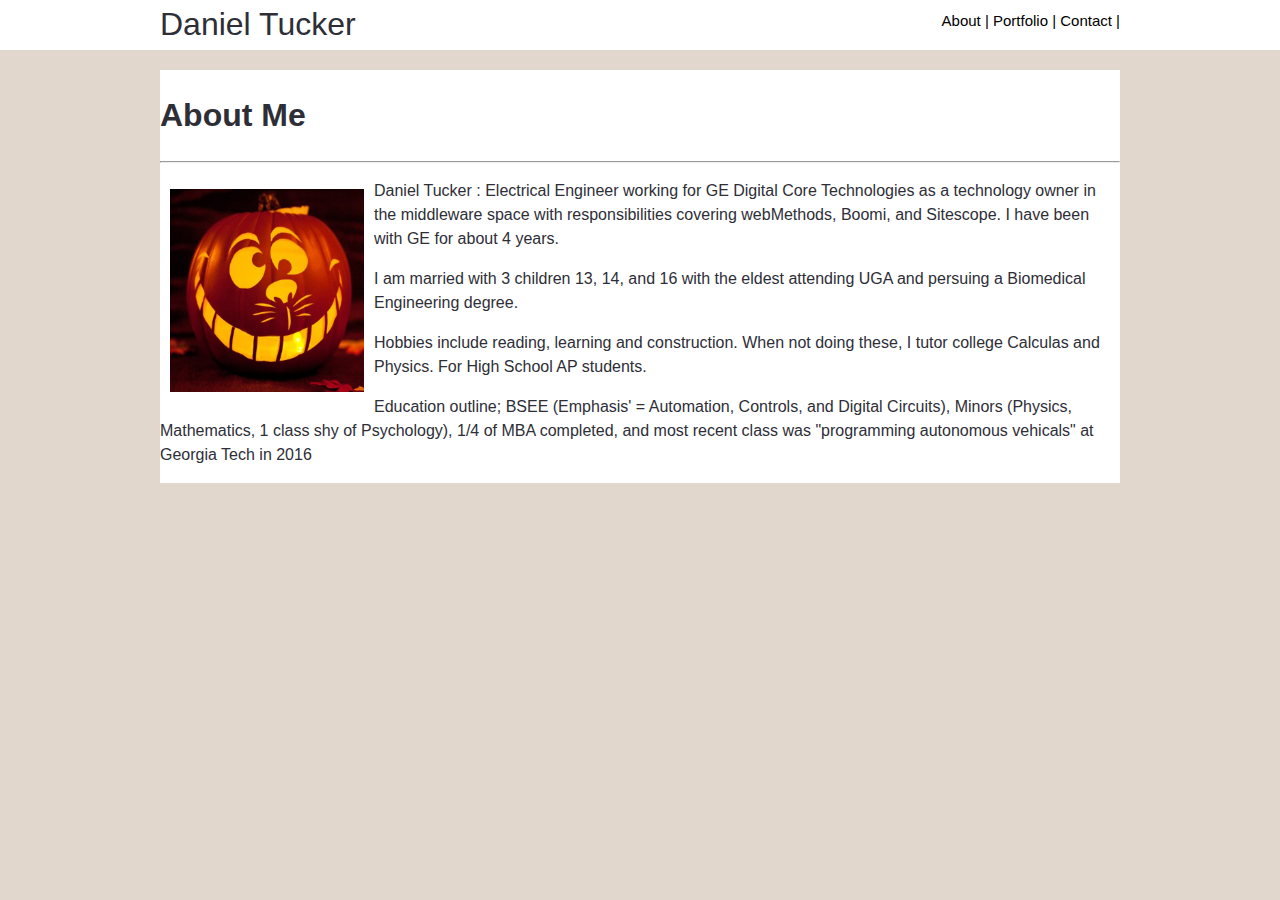
==== index.html @ c90e3486 "replacing most and sample files" ====
<!DOCTYPE html>
<html lang="en">
<head>
  <meta charset="UTF-8">
  <meta name="viewport" content="width=device-width, initial-scale=1.0">
  <meta http-equiv="X-UA-Compatible" content="ie=edge">
  <title>Homework1_10042018</title>

  <link rel="stylesheet" href="style.css">
</head>
<body>
  
  <Header>
      <div class="box1">Daniel Tucker
        <div class="rightHeader">
          <a href=#about>About    |</a>
          <a href=#portfolio>Portfolio    |</a>
          <a href=#contact>Contact    |</a>
        </div> 
      </div>
  </Header>


  <div class="box2">
      <div class="content">
      <h1>
          About Me
      </h1>
        <hr>
          <div>
            <img src="./assets/images/pumpkin1.png" alt="Holloween" class="coreContent">
            <p>Daniel Tucker : Electrical Engineer working for GE Digital Core Technologies as a technology owner in the middleware space with responsibilities covering webMethods, Boomi, and Sitescope.  I have been with GE for about 4 years.</p>
            <p>I am married with 3 children 13, 14, and 16 with the eldest attending UGA and persuing a Biomedical Engineering degree.</p>
            <p>Hobbies include reading, learning and construction.  When not doing these, I tutor college Calculas and Physics. For High School AP students.</p>
            <p>Education outline; BSEE (Emphasis' = Automation, Controls, and Digital Circuits), Minors (Physics, Mathematics, 1 class shy of Psychology), 1/4 of MBA completed, and most recent class was "programming autonomous vehicals" at Georgia Tech in 2016</p>
         

          </div>
      </div>
  </div>
  
  
  

   


</body>
</html>
---- style.css ----
* {
  box-sizing: border-box;
}

.box1 {
  width: 960px;
  background-color: white;
  margin: 0 auto;
  font-size: xx-large;
}
.box2 {
  width: 960px;
  background-color: white;
  margin: 0 auto;
}

body {
  font-family: Arial, Helvetica, sans-serif;
  background-color: rgba(221, 209, 197, 0.87);
  color: #2e2e37;
  margin: 0px;
  line-height: 1.5;
}

Header {
  width: 100%;
  height: 50px;
  margin-left: 0px;
  text-decoration-color: white;
  background: white;
  border: 0px solid #eee;
  font-size: 25px;
  }



  .rightHeader a {
  color: black;
  text-decoration: none;
  
  }

.rightHeader {
  float: right;
  font-size: 15px;
  color: black;
  padding-top: 10px;
}

.content {
  width: 960px;
  margin-top: 20px;
  background-color: white;
  overflow: hidden;
  float: center;
 
}
.coreContent {
  float: left;
  padding: 10px;
}
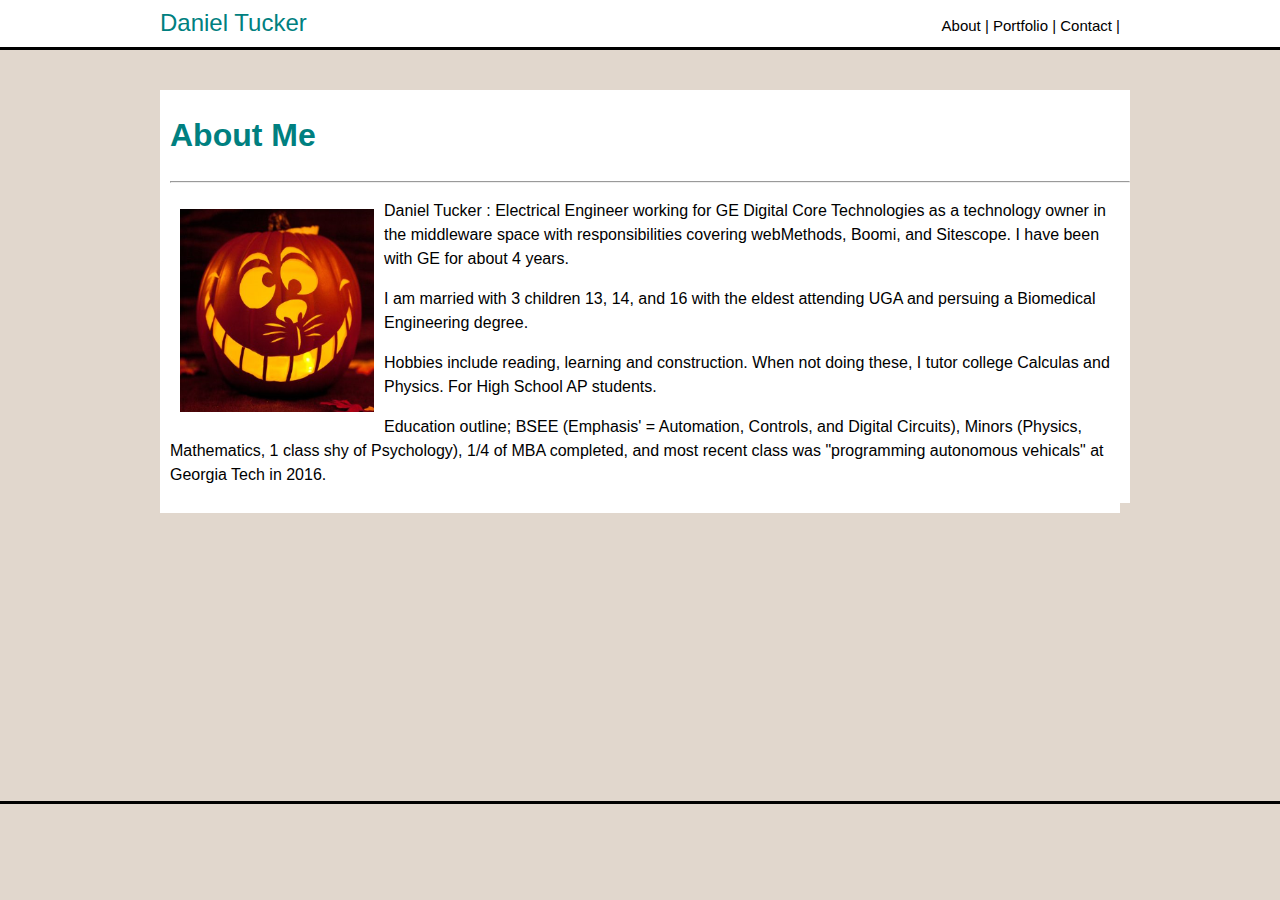
==== commit fa856025: "replacing most and sample files" ====
--- a/index.html
+++ b/index.html
@@ -21,6 +21,7 @@
   </Header>
 
 
+
   <div class="box2">
       <div class="content">
       <h1>
@@ -32,14 +33,15 @@
             <p>Daniel Tucker : Electrical Engineer working for GE Digital Core Technologies as a technology owner in the middleware space with responsibilities covering webMethods, Boomi, and Sitescope.  I have been with GE for about 4 years.</p>
             <p>I am married with 3 children 13, 14, and 16 with the eldest attending UGA and persuing a Biomedical Engineering degree.</p>
             <p>Hobbies include reading, learning and construction.  When not doing these, I tutor college Calculas and Physics. For High School AP students.</p>
-            <p>Education outline; BSEE (Emphasis' = Automation, Controls, and Digital Circuits), Minors (Physics, Mathematics, 1 class shy of Psychology), 1/4 of MBA completed, and most recent class was "programming autonomous vehicals" at Georgia Tech in 2016</p>
+            <p>Education outline; BSEE (Emphasis' = Automation, Controls, and Digital Circuits), Minors (Physics, Mathematics, 1 class shy of Psychology), 1/4 of MBA completed, and most recent class was "programming autonomous vehicals" at Georgia Tech in 2016.</p>
          
 
           </div>
       </div>
   </div>
-  
-  
+
+  <br><br><br><br><br><br>
+  <br><br><br><br><br><br>
   
 
    
--- a/style.css
+++ b/style.css
@@ -1,25 +1,14 @@
 * {
   box-sizing: border-box;
 }
-
-.box1 {
-  width: 960px;
-  background-color: white;
-  margin: 0 auto;
-  font-size: xx-large;
-}
-.box2 {
-  width: 960px;
-  background-color: white;
-  margin: 0 auto;
-}
-
 body {
   font-family: Arial, Helvetica, sans-serif;
   background-color: rgba(221, 209, 197, 0.87);
-  color: #2e2e37;
+  color: teal;
   margin: 0px;
   line-height: 1.5;
+  border-bottom: solid;
+  border-color: black;
 }
 
 Header {
@@ -28,16 +17,29 @@
   margin-left: 0px;
   text-decoration-color: white;
   background: white;
-  border: 0px solid #eee;
   font-size: 25px;
+  border-bottom: solid;
+  border-color: black;
   }
 
+.box1 {
+  width: 960px;
+  background-color: white;
+  margin: 0 auto;
+  font-size: x-large;
+  padding-top: 5px;
+ 
+}
+.box2 {
+  width: 960px;
+  background-color: white;
+  padding: 0px 10px 10px 10px;
+  margin: 0 auto;
+}
 
-
-  .rightHeader a {
+.rightHeader a {
   color: black;
   text-decoration: none;
-  
   }
 
 .rightHeader {
@@ -49,13 +51,18 @@
 
 .content {
   width: 960px;
-  margin-top: 20px;
+  margin-top: 40px;
   background-color: white;
   overflow: hidden;
   float: center;
+  color: teal;
  
 }
 .coreContent {
   float: left;
   padding: 10px;
+  
 }
+p {
+  color: black;
+}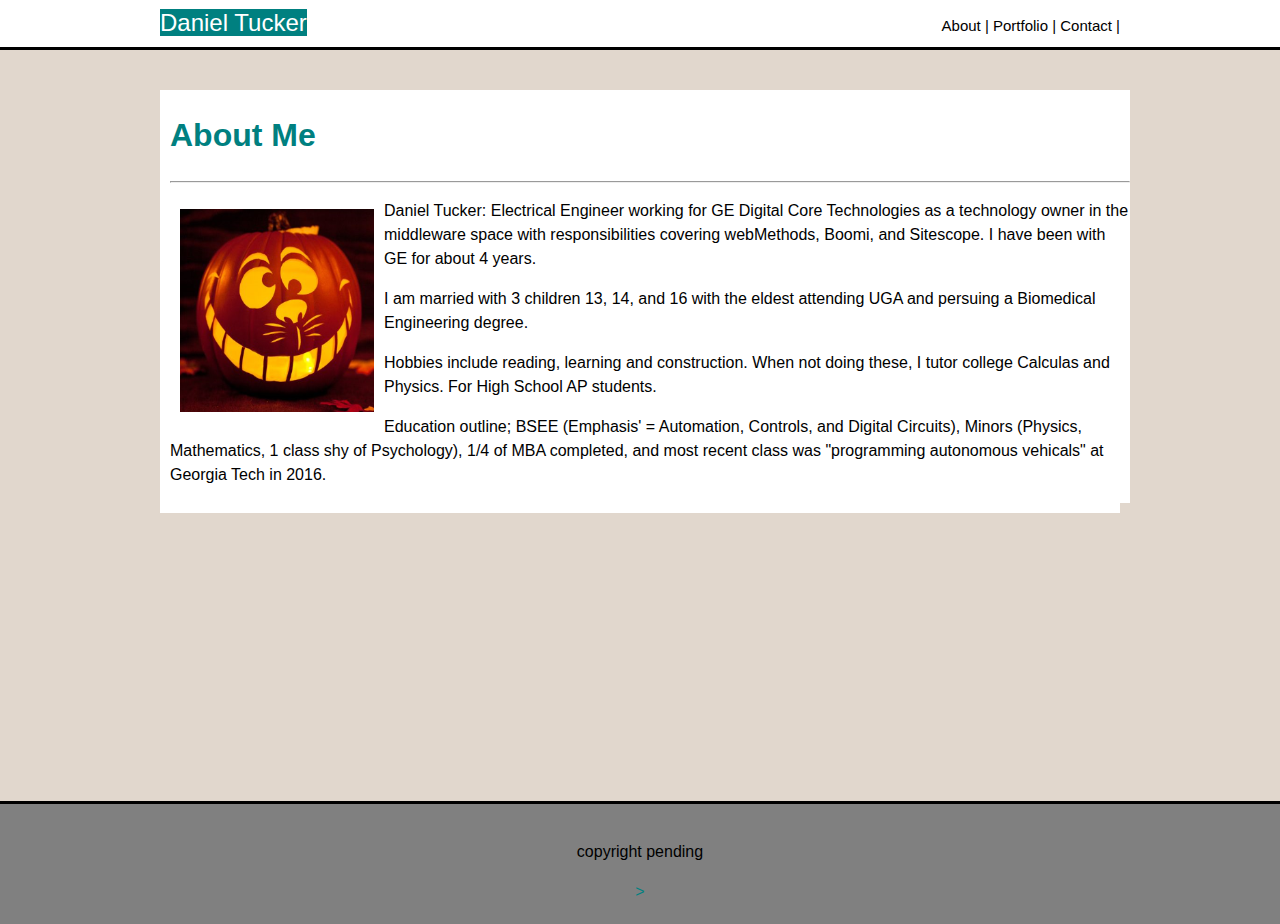
==== commit 4bd18884: "initial site files" ====
--- a/index.html
+++ b/index.html
@@ -6,12 +6,13 @@
   <meta http-equiv="X-UA-Compatible" content="ie=edge">
   <title>Homework1_10042018</title>
 
-  <link rel="stylesheet" href="style.css">
+  <link rel="stylesheet" href="./assets/css/style.css">
 </head>
 <body>
   
   <Header>
-      <div class="box1">Daniel Tucker
+      <div class="box1">
+        <span id="myname">Daniel Tucker</span>
         <div class="rightHeader">
           <a href=#about>About    |</a>
           <a href=#portfolio>Portfolio    |</a>
@@ -30,7 +31,7 @@
         <hr>
           <div>
             <img src="./assets/images/pumpkin1.png" alt="Holloween" class="coreContent">
-            <p>Daniel Tucker : Electrical Engineer working for GE Digital Core Technologies as a technology owner in the middleware space with responsibilities covering webMethods, Boomi, and Sitescope.  I have been with GE for about 4 years.</p>
+            <p>Daniel Tucker: Electrical Engineer working for GE Digital Core Technologies as a technology owner in the middleware space with responsibilities covering webMethods, Boomi, and Sitescope.  I have been with GE for about 4 years.</p>
             <p>I am married with 3 children 13, 14, and 16 with the eldest attending UGA and persuing a Biomedical Engineering degree.</p>
             <p>Hobbies include reading, learning and construction.  When not doing these, I tutor college Calculas and Physics. For High School AP students.</p>
             <p>Education outline; BSEE (Emphasis' = Automation, Controls, and Digital Circuits), Minors (Physics, Mathematics, 1 class shy of Psychology), 1/4 of MBA completed, and most recent class was "programming autonomous vehicals" at Georgia Tech in 2016.</p>
@@ -44,10 +45,15 @@
   <br><br><br><br><br><br>
   
 
-   
+  <footer>
+      <p>copyright pending</p>>
+    </footer>
 
 
 </body>
+
+
+
 </html>
 
 
--- a/assets/css/style.css
+++ b/assets/css/style.css
@@ -0,0 +1,94 @@
+* {
+  box-sizing: border-box;
+}
+body {
+  font-family: Arial, Helvetica, sans-serif;
+  background-color: rgba(221, 209, 197, 0.87);
+  color: teal;
+  margin: 0px;
+  line-height: 1.5;
+
+}
+
+Header {
+  width: 100%;
+  height: 50px;
+  margin-left: 0px;
+  text-decoration-color: white;
+  background: white;
+  font-size: 25px;
+  border-bottom: solid;
+  border-color: black;
+
+
+  }
+
+ 
+
+.box1 {
+  width: 960px;
+  background-color: white;
+  margin: 0 auto;
+  font-size: x-large;
+  padding-top: 5px;
+  color: white;
+ 
+ 
+}
+
+#myname {
+  background-color: teal;
+  width: 50px;
+  height: 50px !important;
+  padding: 0px;
+  
+
+}
+
+.box2 {
+  width: 960px;
+  background-color: white;
+  padding: 0px 10px 10px 10px;
+  margin: 0 auto;
+}
+
+.rightHeader a {
+  color: black;
+  text-decoration: none;
+  }
+
+.rightHeader {
+  float: right;
+  font-size: 15px;
+  color: black;
+  padding-top: 10px;
+}
+
+.content {
+  width: 960px;
+  margin-top: 40px;
+  background-color: white;
+  overflow: hidden;
+  float: center;
+  color: teal;
+  border: none;
+ 
+}
+.coreContent {
+  float: left;
+  padding: 10px;
+  
+}
+p {
+  color: black;
+}
+
+footer {
+  padding: 20px;
+ 
+  clear: both;
+  background: grey;
+  border-top: solid;
+  border-color: black;
+  text-align: center;
+}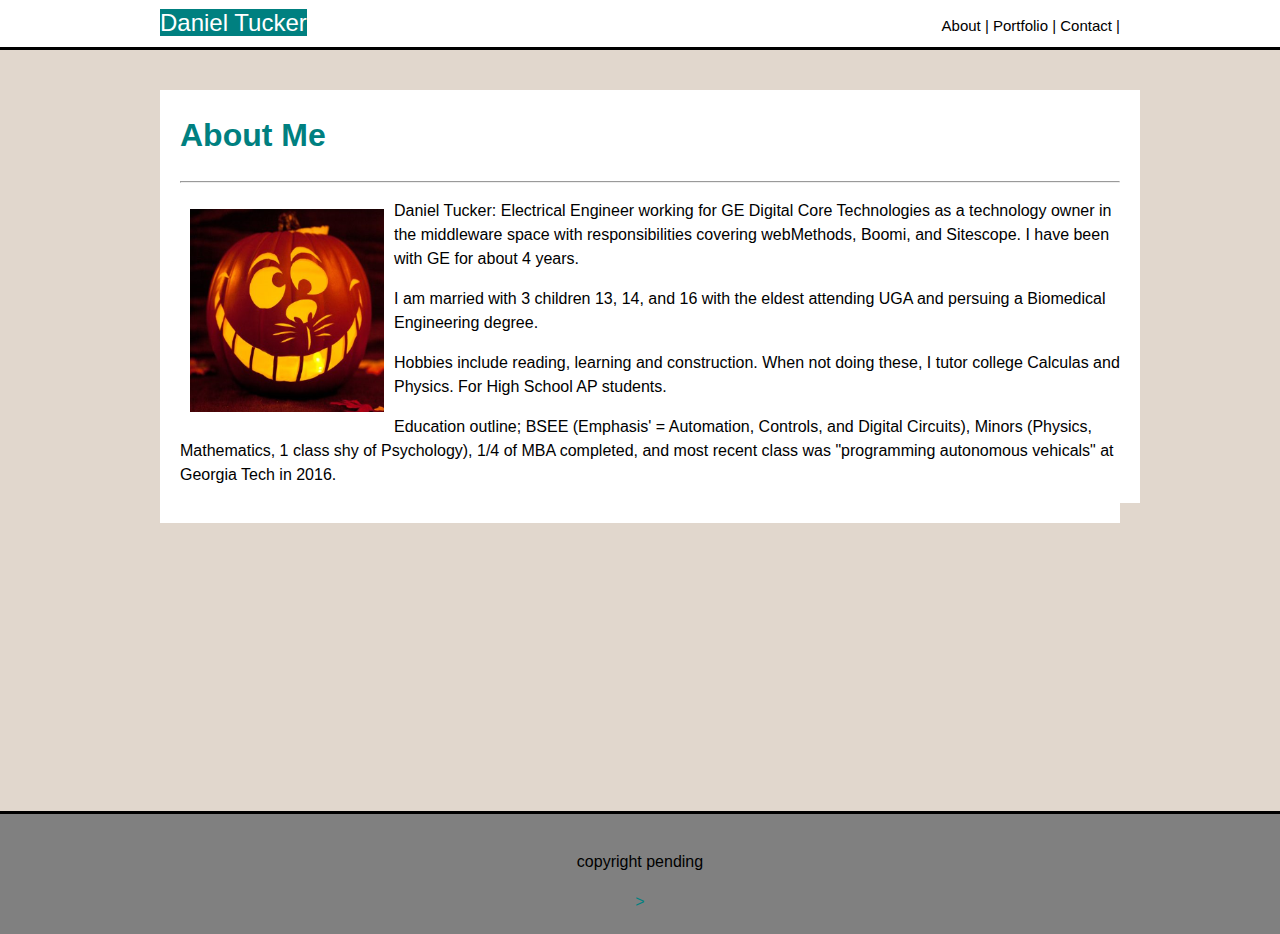
==== commit e3d24f7c: "initial site files" ====
--- a/index.html
+++ b/index.html
@@ -9,7 +9,7 @@
   <link rel="stylesheet" href="./assets/css/style.css">
 </head>
 <body>
-  
+  <!--Top bar with name and links to alternate pages-->
   <Header>
       <div class="box1">
         <span id="myname">Daniel Tucker</span>
@@ -22,7 +22,7 @@
   </Header>
 
 
-
+<!--Content box in center of page 960 px wide fixed-->
   <div class="box2">
       <div class="content">
       <h1>
@@ -30,6 +30,7 @@
       </h1>
         <hr>
           <div>
+             <!-- using pumpkin picture - security background implies avoid personal data on web-->
             <img src="./assets/images/pumpkin1.png" alt="Holloween" class="coreContent">
             <p>Daniel Tucker: Electrical Engineer working for GE Digital Core Technologies as a technology owner in the middleware space with responsibilities covering webMethods, Boomi, and Sitescope.  I have been with GE for about 4 years.</p>
             <p>I am married with 3 children 13, 14, and 16 with the eldest attending UGA and persuing a Biomedical Engineering degree.</p>
@@ -40,7 +41,7 @@
           </div>
       </div>
   </div>
-
+<!--Footer is positioned -- bonus is to make sticky on all pages -->
   <br><br><br><br><br><br>
   <br><br><br><br><br><br>
   
--- a/assets/css/style.css
+++ b/assets/css/style.css
@@ -24,7 +24,7 @@
   }
 
  
-
+/* box1 is top banner header box in a header limited to 960px to align with core content box*/
 .box1 {
   width: 960px;
   background-color: white;
@@ -35,7 +35,7 @@
  
  
 }
-
+/* myname is span attributes limited to top banner*/
 #myname {
   background-color: teal;
   width: 50px;
@@ -44,14 +44,7 @@
   
 
 }
-
-.box2 {
-  width: 960px;
-  background-color: white;
-  padding: 0px 10px 10px 10px;
-  margin: 0 auto;
-}
-
+/* rightheader is hyperlink text buttons and targeting link specific attributes on a> element */
 .rightHeader a {
   color: black;
   text-decoration: none;
@@ -63,10 +56,18 @@
   color: black;
   padding-top: 10px;
 }
+/* box2 is central content host box fixed to 960 px*/
+.box2 {
+  width: 960px;
+  background-color: white;
+  padding: 0px 20px 20px 20px;
+  margin: 0 auto;
+}
 
 .content {
   width: 960px;
   margin-top: 40px;
+  padding-right: 20px;
   background-color: white;
   overflow: hidden;
   float: center;
@@ -74,6 +75,7 @@
   border: none;
  
 }
+/* core content is core image managemnt to alow float left in core box1 */
 .coreContent {
   float: left;
   padding: 10px;
@@ -91,4 +93,53 @@
   border-top: solid;
   border-color: black;
   text-align: center;
-}+}
+/* begin unique to contact page
+NameBox*/
+.nameBox {
+  width: 960px;
+  background-color: white;
+  margin: 0 auto;
+  font-size: x-large;
+  padding-top: 5px;
+  color: white;
+ 
+ 
+}
+
+/* begin below from W3 samples
+NameBox*/
+
+input[type=text], select {
+  width: 100%;
+  padding: 12px 20px;
+  margin: 0px 0px;
+  display: inline-block;
+  border: 1px solid #ccc;
+  border-radius: 4px;
+  box-sizing: border-box;
+}
+
+input[type=submit] {
+  width: 15%;
+  background-color: #4CAF50;
+  color: white;
+  padding: 14px 20px;
+  margin: 10px 0;
+  border: none;
+  border-radius: 4px;
+  cursor: pointer;
+}
+
+input[type=submit]:hover {
+  background-color: #45a049;
+}
+#message{
+  Height: 100px;
+  width: 100%;
+}
+div {
+ /* border-radius: 5px;
+  background-color: #f2f2f2;
+  padding: 20px;*/
+}
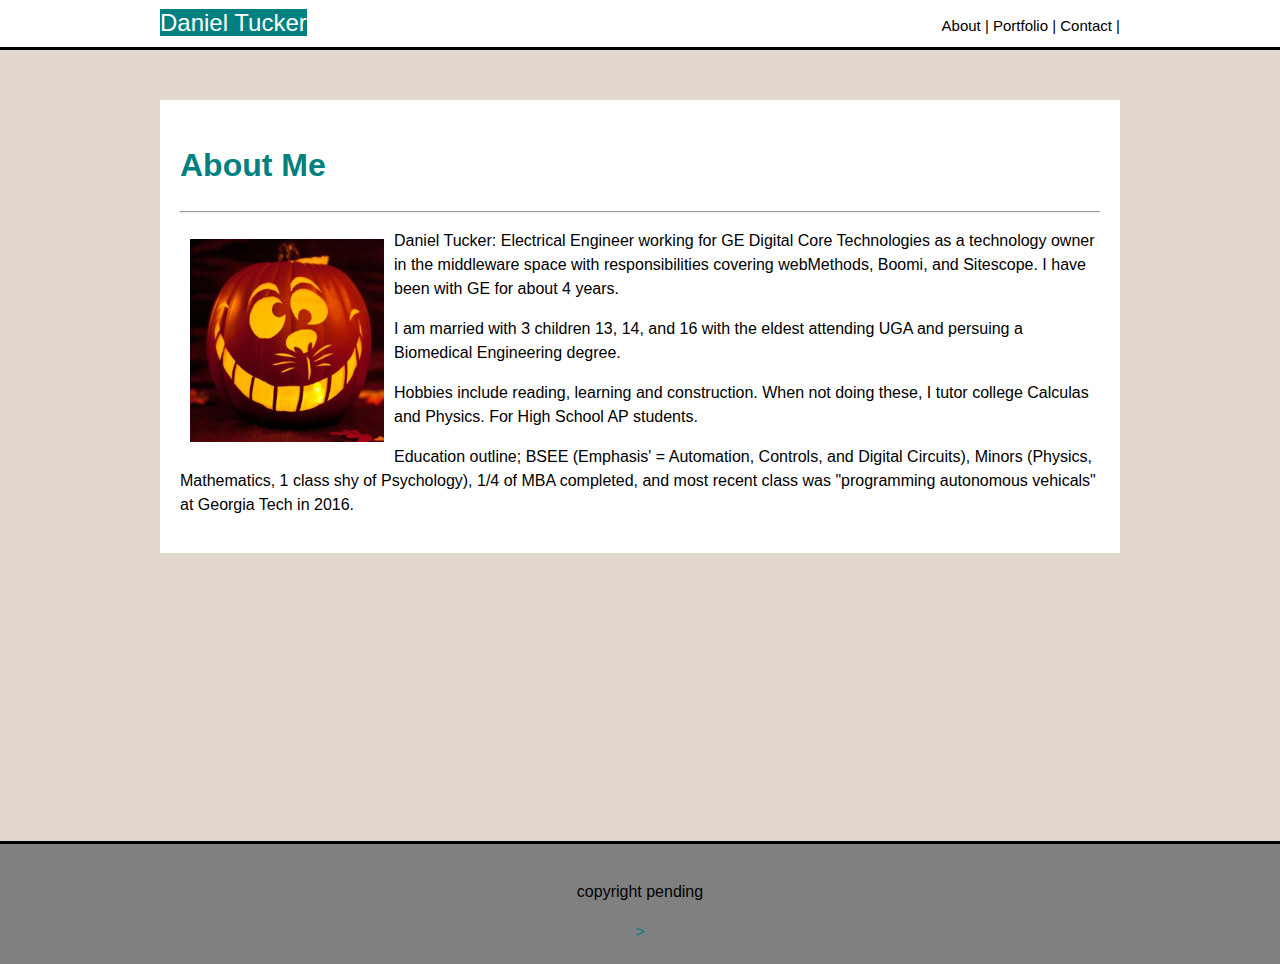
==== commit 1ff050db: "initial site files" ====
--- a/index.html
+++ b/index.html
@@ -14,9 +14,9 @@
       <div class="box1">
         <span id="myname">Daniel Tucker</span>
         <div class="rightHeader">
-          <a href=#about>About    |</a>
-          <a href=#portfolio>Portfolio    |</a>
-          <a href=#contact>Contact    |</a>
+            <a href="index.html">About    |</a>
+            <a href="portfolio.html">Portfolio    |</a>
+            <a href="contact.html">Contact    |</a>
         </div> 
       </div>
   </Header>
--- a/assets/css/style.css
+++ b/assets/css/style.css
@@ -56,18 +56,20 @@
   color: black;
   padding-top: 10px;
 }
-/* box2 is central content host box fixed to 960 px*/
+/* box2 is central content host box fixed to 960 px
 .box2 {
   width: 960px;
   background-color: white;
   padding: 0px 20px 20px 20px;
   margin: 0 auto;
-}
+}*/
 
 .content {
   width: 960px;
-  margin-top: 40px;
-  padding-right: 20px;
+  margin: 0 auto;
+  margin-top: 50px;
+  /*margin-top: 40px;*/
+  padding: 20px;
   background-color: white;
   overflow: hidden;
   float: center;
@@ -106,7 +108,15 @@
  
  
 }
+/* portfolio image setting in central content box*/
+img {
+  padding: 40px;
+  float: left;
+}
 
+div1 {
+  padding: 20px;
+}
 /* begin below from W3 samples
 NameBox*/
 
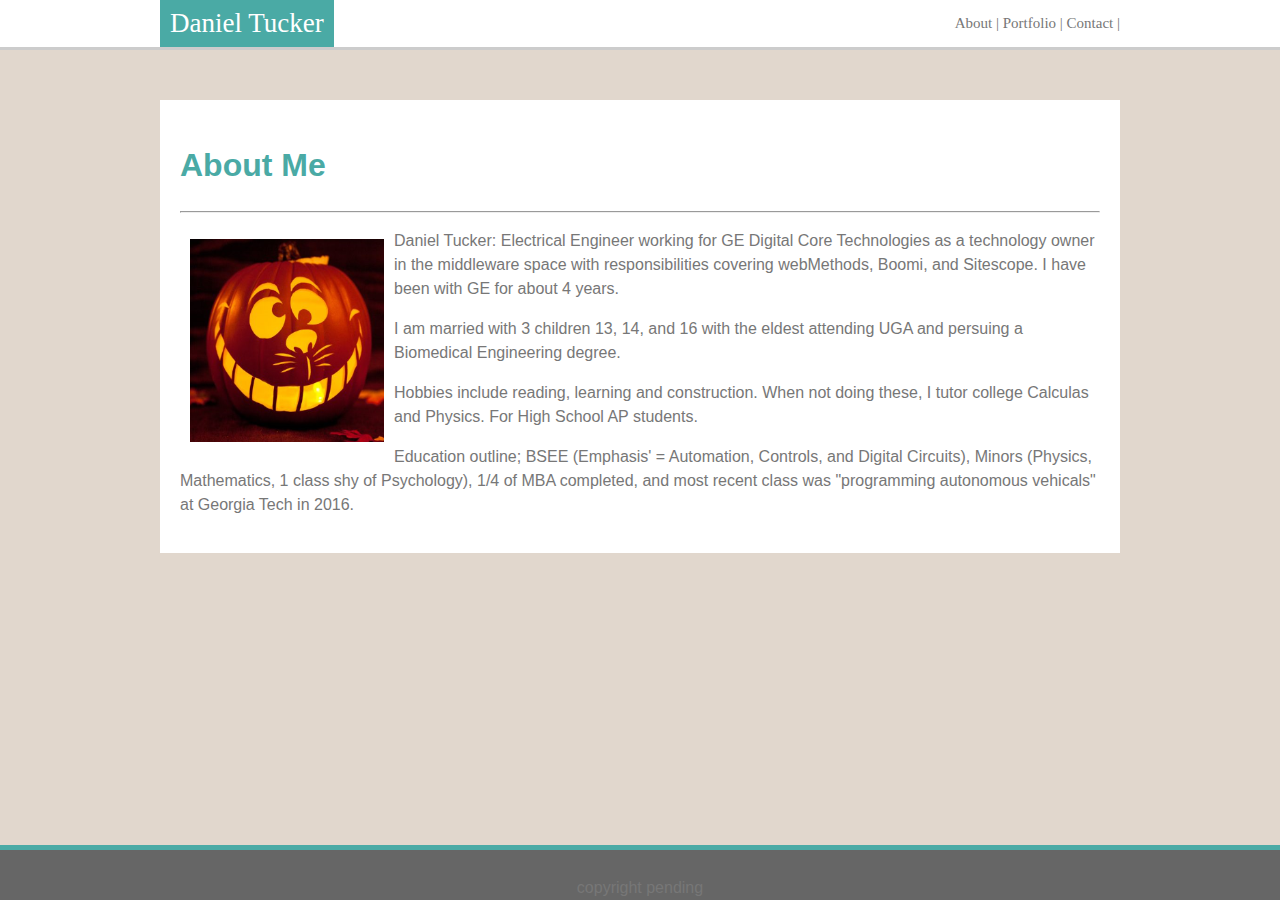
==== commit 4902236d: "Homework week of 10052018 complete" ====
--- a/index.html
+++ b/index.html
@@ -4,7 +4,7 @@
   <meta charset="UTF-8">
   <meta name="viewport" content="width=device-width, initial-scale=1.0">
   <meta http-equiv="X-UA-Compatible" content="ie=edge">
-  <title>Homework1_10042018</title>
+  <title>Homework1_10042018_About</title>
 
   <link rel="stylesheet" href="./assets/css/style.css">
 </head>
@@ -23,7 +23,7 @@
 
 
 <!--Content box in center of page 960 px wide fixed-->
-  <div class="box2">
+
       <div class="content">
       <h1>
           About Me
@@ -40,7 +40,7 @@
 
           </div>
       </div>
-  </div>
+ 
 <!--Footer is positioned -- bonus is to make sticky on all pages -->
   <br><br><br><br><br><br>
   <br><br><br><br><br><br>
@@ -48,7 +48,7 @@
 
   <footer>
       <p>copyright pending</p>>
-    </footer>
+  </footer>
 
 
 </body>
--- a/assets/css/style.css
+++ b/assets/css/style.css
@@ -2,23 +2,24 @@
   box-sizing: border-box;
 }
 body {
-  font-family: Arial, Helvetica, sans-serif;
+  font-family: 'Arial', 'Helvetica Neue', Helvetica, sans-serif;
   background-color: rgba(221, 209, 197, 0.87);
-  color: teal;
+  color: #4aaaa5;
   margin: 0px;
   line-height: 1.5;
 
 }
-
+/*top banner headerdefining default header if empty*/
 Header {
+  font-family: 'Georgia', Times, Times New Roman, serif;
   width: 100%;
   height: 50px;
   margin-left: 0px;
-  text-decoration-color: white;
-  background: white;
+  
+  background: #ffffff;
   font-size: 25px;
   border-bottom: solid;
-  border-color: black;
+  border-color: #cccccc;
 
 
   }
@@ -27,41 +28,40 @@
 /* box1 is top banner header box in a header limited to 960px to align with core content box*/
 .box1 {
   width: 960px;
-  background-color: white;
+  background-color:#4aaaa5;
   margin: 0 auto;
-  font-size: x-large;
-  padding-top: 5px;
+  font-size: 27px;
+  padding-top: 0px;
   color: white;
  
  
 }
 /* myname is span attributes limited to top banner*/
 #myname {
-  background-color: teal;
-  width: 50px;
-  height: 50px !important;
-  padding: 0px;
+  background-color: #4aaaa5;
+  /*width: 50px;
+  height: 50px !important;*/
+  padding: 10px;
+  float: left;
+  line-height: 1;
   
 
 }
 /* rightheader is hyperlink text buttons and targeting link specific attributes on a> element */
 .rightHeader a {
-  color: black;
+  color: #777777;
   text-decoration: none;
   }
 
 .rightHeader {
   float: right;
   font-size: 15px;
-  color: black;
-  padding-top: 10px;
+  color: #777777;
+  padding-top: 12px;
 }
-/* box2 is central content host box fixed to 960 px
-.box2 {
-  width: 960px;
-  background-color: white;
-  padding: 0px 20px 20px 20px;
-  margin: 0 auto;
+/* central content host box fixed to 960 px
+background texture delibrately left blank
+protfolio right paddign adjusted to mimic homework picture of 2X2X1 which was not necessary per Shane conversation 10/2
 }*/
 
 .content {
@@ -70,11 +70,12 @@
   margin-top: 50px;
   /*margin-top: 40px;*/
   padding: 20px;
-  background-color: white;
+  background-color: #ffffff;
   overflow: hidden;
   float: center;
-  color: teal;
+  color: #4aaaa5;
   border: none;
+  border-color: #dddddd;
  
 }
 /* core content is core image managemnt to alow float left in core box1 */
@@ -84,16 +85,21 @@
   
 }
 p {
-  color: black;
+  color: #777777;
 }
 
 footer {
-  padding: 20px;
- 
+  position: fixed;
+  left: 0;
+  bottom: 0;
+  padding: 10px;
+  width: 100%;
+  height: 55px;
   clear: both;
-  background: grey;
+  background: #666666;
   border-top: solid;
-  border-color: black;
+  border-width: 5px;
+  border-color: #4aaaa5;
   text-align: center;
 }
 /* begin unique to contact page
@@ -110,7 +116,7 @@
 }
 /* portfolio image setting in central content box*/
 img {
-  padding: 40px;
+  padding: 40px 60px 40px 0px;
   float: left;
 }
 
@@ -126,18 +132,18 @@
   margin: 0px 0px;
   display: inline-block;
   border: 1px solid #ccc;
-  border-radius: 4px;
+  
   box-sizing: border-box;
 }
 
 input[type=submit] {
-  width: 15%;
-  background-color: #4CAF50;
+  width: 10%;
+  background-color: #4aaaa5;
   color: white;
-  padding: 14px 20px;
+  padding: 10px 15px;
   margin: 10px 0;
   border: none;
-  border-radius: 4px;
+  
   cursor: pointer;
 }
 
@@ -145,8 +151,9 @@
   background-color: #45a049;
 }
 #message{
-  Height: 100px;
+  Height: 160px;
   width: 100%;
+  float: none;
 }
 div {
  /* border-radius: 5px;
